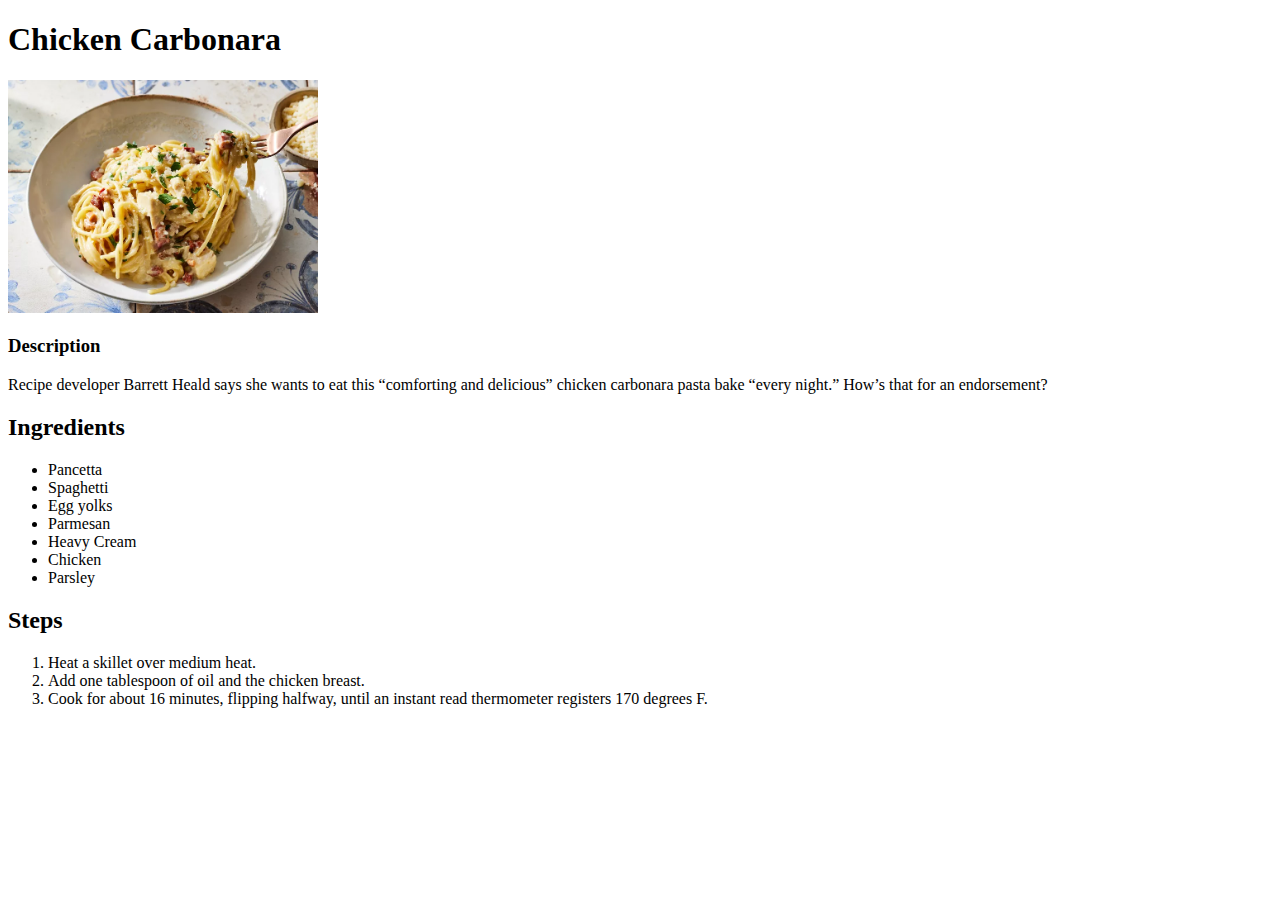
==== recipes/chicken-carbonara.html @ 8233a9bb "main html pages created" ====
<!DOCTYPE html>
<html lang="en">
<head>
    <meta charset="UTF-8">
    <meta name="viewport" content="width=device-width, initial-scale=1.0">
    <title>Chicken Carbonara Recipe</title>
</head>
<body>
    <h1>Chicken Carbonara</h1>
    <img src="../images/carbonara.webp" width="310" alt="Served Carbonara">

   <h3>Description</h3>
   
    <p>Recipe developer Barrett Heald says she wants to eat this “comforting and delicious” chicken carbonara pasta bake “every night.” How’s that for an endorsement?</p>
   
    <h2>Ingredients</h2>
    <ul>
        <li>Pancetta</li>
        <li>Spaghetti</li>
        <li>Egg yolks</li>
        <li>Parmesan</li>
        <li>Heavy Cream</li>
        <li>Chicken</li>
        <li>Parsley</li>

    </ul>


    <h2>Steps</h2>
    <ol>
        <li>Heat a skillet over medium heat.</li>
        <li>Add one tablespoon of oil and the chicken breast.</li>
        <li>Cook for about 16 minutes, flipping halfway, until an instant read thermometer registers 170 degrees F.</li>
    </ol>


</body>
</html>
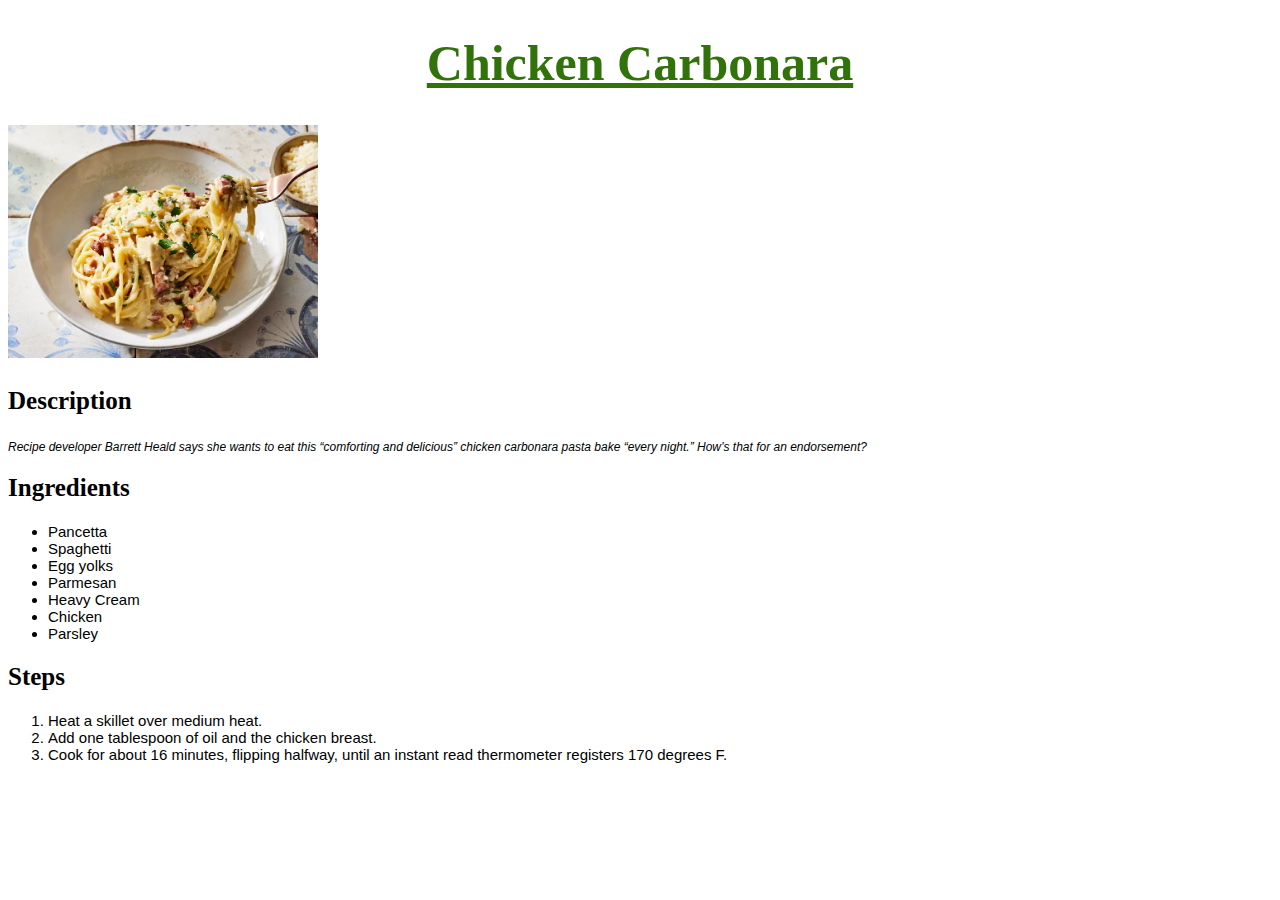
==== commit 08878401: "basic css styles added" ====
--- a/recipes/chicken-carbonara.html
+++ b/recipes/chicken-carbonara.html
@@ -4,17 +4,18 @@
     <meta charset="UTF-8">
     <meta name="viewport" content="width=device-width, initial-scale=1.0">
     <title>Chicken Carbonara Recipe</title>
+    <link rel="stylesheet" href="../styles.css">
 </head>
 <body>
-    <h1>Chicken Carbonara</h1>
+    <h1 class="header">Chicken Carbonara</h1>
     <img src="../images/carbonara.webp" width="310" alt="Served Carbonara">
 
-   <h3>Description</h3>
+   <h3 class="deschead">Description</h3>
    
-    <p>Recipe developer Barrett Heald says she wants to eat this “comforting and delicious” chicken carbonara pasta bake “every night.” How’s that for an endorsement?</p>
+    <p class="unorder text">Recipe developer Barrett Heald says she wants to eat this “comforting and delicious” chicken carbonara pasta bake “every night.” How’s that for an endorsement?</p>
    
-    <h2>Ingredients</h2>
-    <ul>
+    <h2 class="deschead">Ingredients</h2>
+    <ul class="unorder size">
         <li>Pancetta</li>
         <li>Spaghetti</li>
         <li>Egg yolks</li>
@@ -26,8 +27,8 @@
     </ul>
 
 
-    <h2>Steps</h2>
-    <ol>
+    <h2 class="deschead">Steps</h2>
+    <ol class="unorder size">
         <li>Heat a skillet over medium heat.</li>
         <li>Add one tablespoon of oil and the chicken breast.</li>
         <li>Cook for about 16 minutes, flipping halfway, until an instant read thermometer registers 170 degrees F.</li>
--- a/styles.css
+++ b/styles.css
@@ -0,0 +1,32 @@
+.header{
+    text-align: center;
+    font-size: 50px;
+    font-family:Georgia, 'Times New Roman', Times, serif;
+    text-decoration: underline;
+    color: rgb(50, 114, 10);
+}
+
+.unorder{
+    font-size: 25px;
+    font-family: 'Trebuchet MS', 'Lucida Sans Unicode', 'Lucida Grande', 'Lucida Sans', Arial, sans-serif
+}
+
+.deschead{
+    font-size: 25px;
+    font-family:Georgia, 'Times New Roman', Times, serif
+}
+
+.unorder.size{
+    font-size: 15px;
+}
+
+.unorder.text{
+    font-size: 12px;
+    font-style: italic;
+}
+
+.no-bullets {
+    list-style-type: none; /* Remove bullets */
+    padding: 0; /* Remove padding */
+    margin: 0; /* Remove margins */
+  }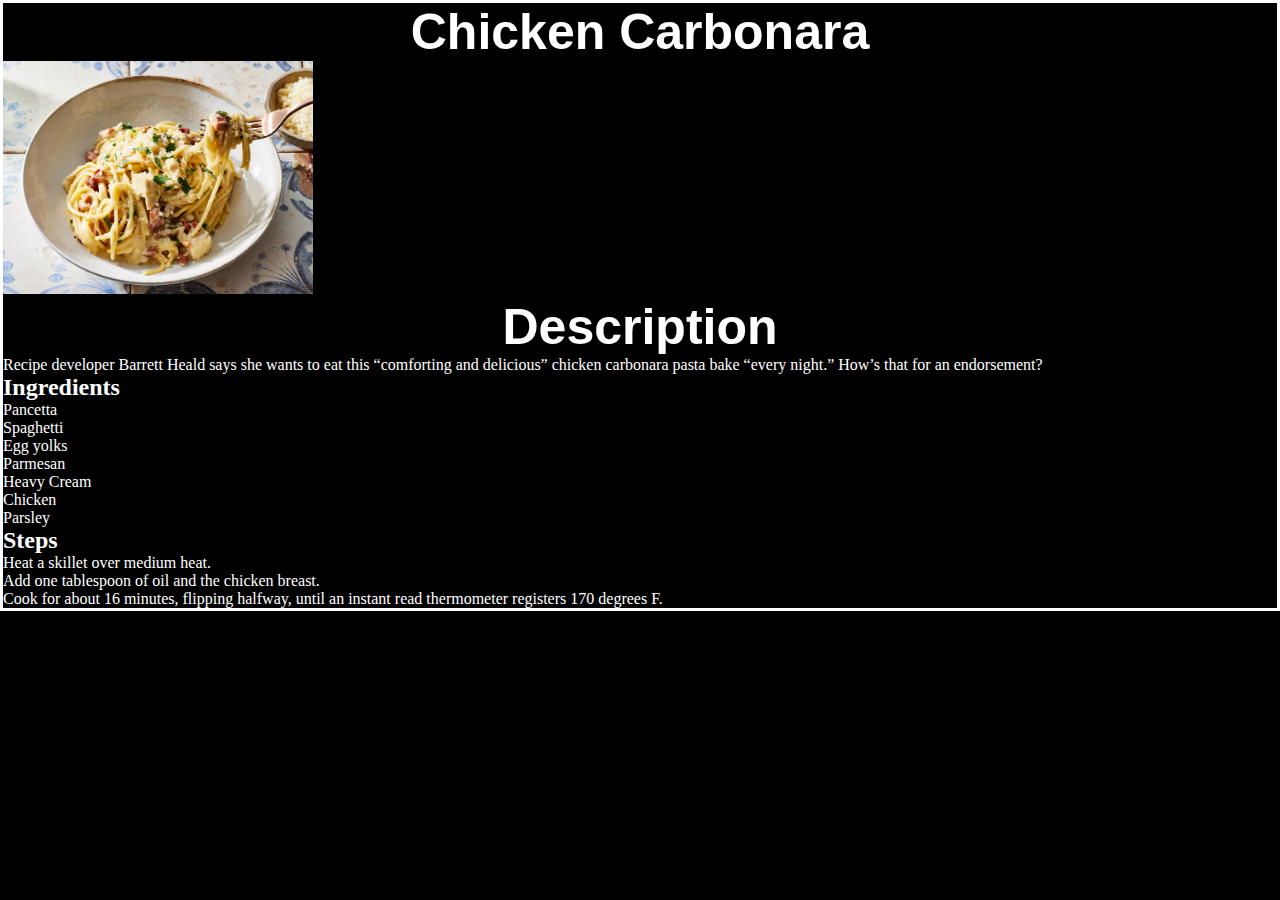
==== commit 2df9f15b: "index done, continue with styling recipe pages" ====
--- a/recipes/chicken-carbonara.html
+++ b/recipes/chicken-carbonara.html
@@ -7,15 +7,15 @@
     <link rel="stylesheet" href="../styles.css">
 </head>
 <body>
-    <h1 class="header">Chicken Carbonara</h1>
+    <h1 class="maintitle">Chicken Carbonara</h1>
     <img src="../images/carbonara.webp" width="310" alt="Served Carbonara">
 
-   <h3 class="deschead">Description</h3>
+   <h3 class="maintitle">Description</h3>
    
-    <p class="unorder text">Recipe developer Barrett Heald says she wants to eat this “comforting and delicious” chicken carbonara pasta bake “every night.” How’s that for an endorsement?</p>
+    <p>Recipe developer Barrett Heald says she wants to eat this “comforting and delicious” chicken carbonara pasta bake “every night.” How’s that for an endorsement?</p>
    
-    <h2 class="deschead">Ingredients</h2>
-    <ul class="unorder size">
+    <h2>Ingredients</h2>
+    <ul>
         <li>Pancetta</li>
         <li>Spaghetti</li>
         <li>Egg yolks</li>
@@ -27,8 +27,8 @@
     </ul>
 
 
-    <h2 class="deschead">Steps</h2>
-    <ol class="unorder size">
+    <h2>Steps</h2>
+    <ol>
         <li>Heat a skillet over medium heat.</li>
         <li>Add one tablespoon of oil and the chicken breast.</li>
         <li>Cook for about 16 minutes, flipping halfway, until an instant read thermometer registers 170 degrees F.</li>
--- a/styles.css
+++ b/styles.css
@@ -1,32 +1,75 @@
-.header{
-    text-align: center;
-    font-size: 50px;
-    font-family:Georgia, 'Times New Roman', Times, serif;
-    text-decoration: underline;
-    color: rgb(50, 114, 10);
+*,
+*::before,
+*::after {
+    box-sizing: border-box;
 }
 
-.unorder{
-    font-size: 25px;
-    font-family: 'Trebuchet MS', 'Lucida Sans Unicode', 'Lucida Grande', 'Lucida Sans', Arial, sans-serif
+
+
+* {
+    margin: 0;
+    padding: 0;
+   background-color: black; 
+   
 }
 
-.deschead{
-    font-size: 25px;
-    font-family:Georgia, 'Times New Roman', Times, serif
+.card {
+    
+    border-width: 1px;
+    text-align: center;
+    font-family: 'Trebuchet MS', 'Lucida Sans Unicode', 'Lucida Grande', 'Lucida Sans', Arial, sans-serif;
+    padding: 50px;
 }
 
-.unorder.size{
-    font-size: 15px;
+
+
+.maintitle {
+    font-size: 50px;
+    font-family: 'Trebuchet MS', 'Lucida Sans Unicode', 'Lucida Grande', 'Lucida Sans', Arial, sans-serif;
+    color: white;
+    text-align: center;
 }
 
-.unorder.text{
-    font-size: 12px;
-    font-style: italic;
+ul.mlist li {
+    list-style-type: none;
+    list-style-position: center;
+    padding: 10px;
+    background-color: rosybrown;
 }
 
-.no-bullets {
-    list-style-type: none; /* Remove bullets */
-    padding: 0; /* Remove padding */
-    margin: 0; /* Remove margins */
-  }+.listt li {
+    
+    height: auto;
+    border: solid rgb(48, 48, 51);
+    border-width: 5px;
+    font-size: 25px;
+    text-align: center;
+    margin: 20px;
+    border-radius: 25px;
+    background-color: rosybrown;
+}
+
+a {
+    background-color: rosybrown;
+}
+
+html {
+    border: solid white;
+}
+
+body{
+    color: white;
+
+
+}
+
+.header {
+    text-align: left;
+
+}
+
+ul.header li{
+    margin-left: 4em;
+    
+
+}